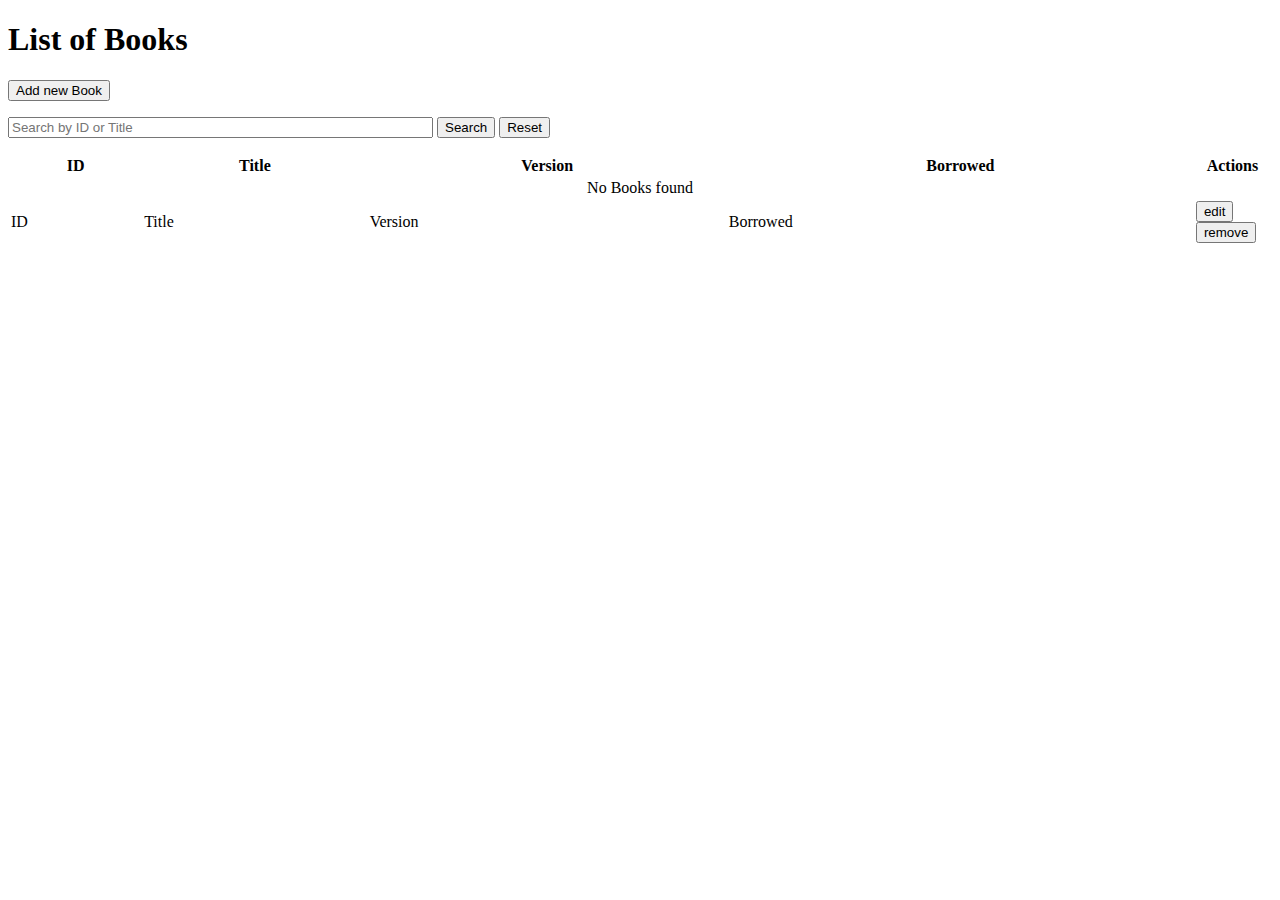
==== src/main/resources/templates/management.html @ fbeee1ea "initial push to github" ====
<!DOCTYPE html>
<html>
    <head>
        <title>Book Management</title>
        <meta charset="UTF-8">
        <meta name="viewport" content="width=device-width, initial-scale=1.0">

        <link rel="stylesheet" th:href="@{style.css}">
    </head>

    <body>

        <h1>List of Books</h1>

        <p>
            <button type="button" onclick="location.href = 'addBook'">Add new Book</button>
        </p>

        <form th:action="@{/management}" method="get">
            <input type="text" name="keyword" th:value="${keyword}"  placeholder="Search by ID or Title" size="50" >
            <button type="submit" class="btn btn-info" >Search</button>
            <button type="submit" class="btn btn-info" >Reset</button>
        </form>

        <p></p>

        <table>
            <thead>
                <tr>
                    <th> ID </th>
                    <th> Title </th>
                    <th> Version </th>
                    <th> Borrowed </th>
                    <th> Actions </th>
                </tr>
            </thead>
            <tbody>
                <tr th:if="${bookList.empty}">
                    <td colspan="5" style="text-align: center;"> No Books found </td>
                </tr>
                <tr th:each="book : ${bookList}">
                    <td><span th:text="${book.getID()}"> ID </span></td>
                    <td><span th:text="${book.getTitle()}"> Title </span></td>
                    <td><span th:text="${book.getVersion()}"> Version </span></td>
                    <td><span th:text="${book.getBorrowed}"> Borrowed </span></td>
                    <td style="width:6%">
                        <form style="float:left" action="#" th:action="@{/editBook}" method="get">
                            <input type="hidden" name="bookID" th:value="${book.getID()}"/>
                            <button>edit</button>
                        </form>
                        <form style="float:left" action="#" th:action="@{/removeBook}" method="get">
                            <input type="hidden" name="bookID" th:value="${book.getID()}"/>
                            <button>remove</button>
                        </form>
                    </td>
                </tr>
            </tbody>
        </table>
    </body>
</html>
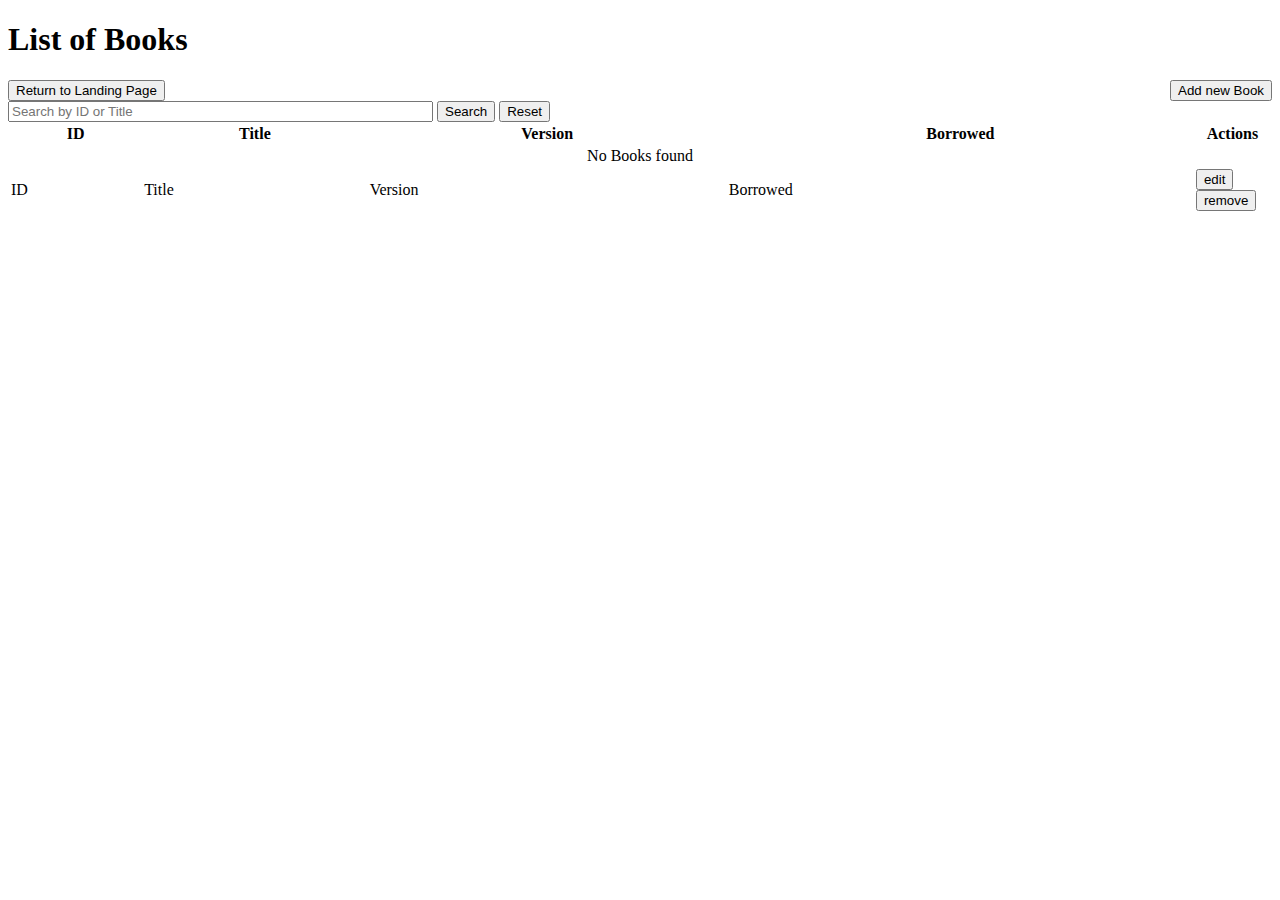
==== commit f1a68410: "created landing page" ====
--- a/src/main/resources/templates/management.html
+++ b/src/main/resources/templates/management.html
@@ -12,18 +12,22 @@
 
         <h1>List of Books</h1>
 
-        <p>
-            <button type="button" onclick="location.href = 'addBook'">Add new Book</button>
-        </p>
+        <!--Top Buttons-->
+        <div>
+            <button type="button" onclick="location.href = '/'">Return to Landing Page</button>
+            <button style="float: right;" type="button" onclick="location.href = 'addBook'">Add new Book</button>
+        </div>
 
-        <form th:action="@{/management}" method="get">
-            <input type="text" name="keyword" th:value="${keyword}"  placeholder="Search by ID or Title" size="50" >
-            <button type="submit" class="btn btn-info" >Search</button>
-            <button type="submit" class="btn btn-info" >Reset</button>
-        </form>
+        <!--Search Bar-->
+        <div>
+            <form th:action="@{/management}" method="get">
+                <input type="text" name="keyword" th:value="${keyword}"  placeholder="Search by ID or Title" size="50" >
+                <button type="submit" class="btn btn-info" >Search</button>
+                <button type="submit" class="btn btn-info" >Reset</button>
+            </form>            
+        </div>
 
-        <p></p>
-
+        <!--list of books-->
         <table>
             <thead>
                 <tr>
